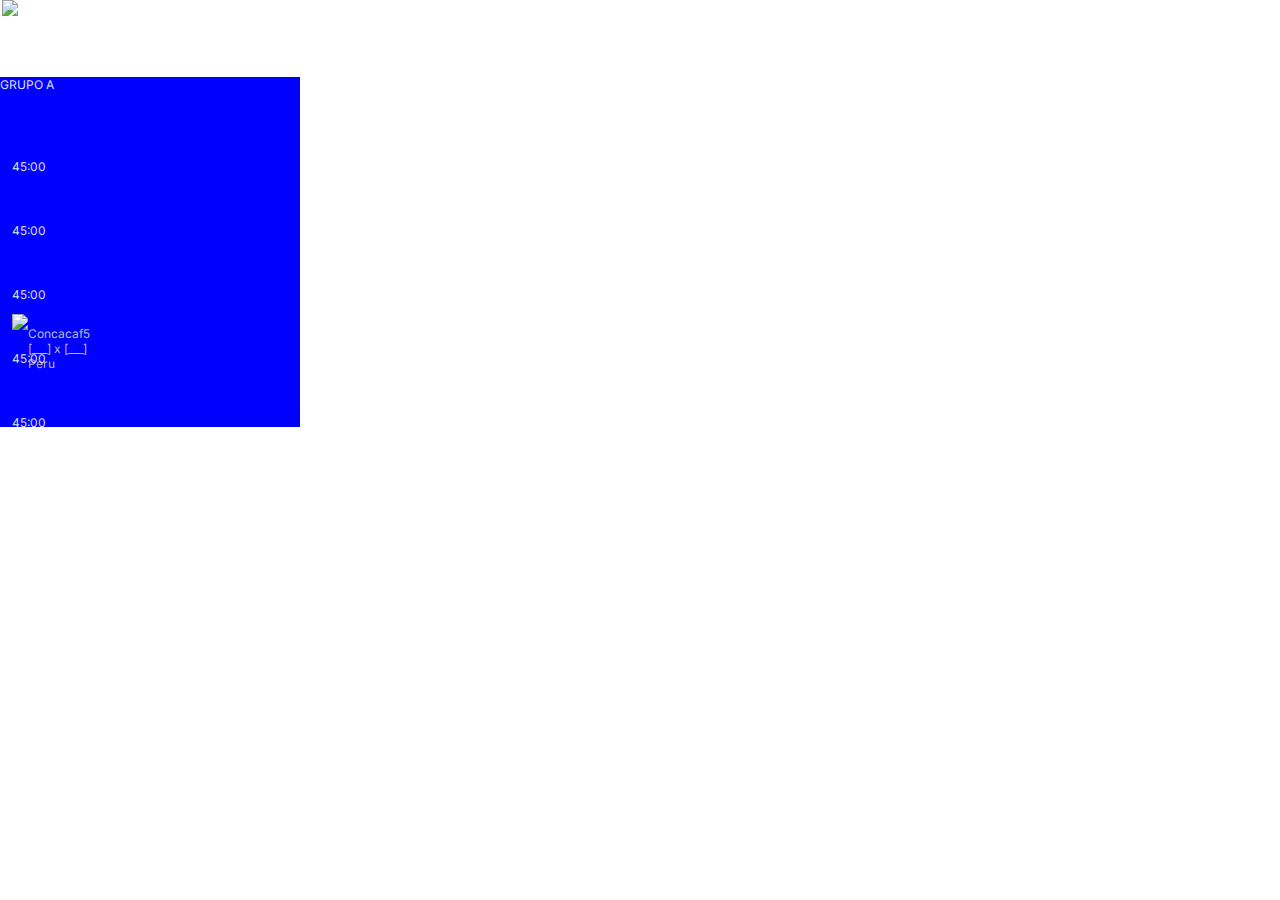
==== grupoA.html @ df2c6014 "inicio" ====
<!DOCTYPE html>
<html>
<head>
  	<meta charset="utf-8">
  	<meta name="viewport" content="initial-scale=1, width=device-width">
  	
  	<link rel="stylesheet"  href="./index.css" />
   <script src="./js/codigo.js"></script>
  	<link rel="stylesheet" href="https://fonts.googleapis.com/css2?family=Inter:wght@400&display=swap" />
  	
</head>
<body>
<div class="banner"><img src="banner.png"></div> 
	
<div class="modelo-grupo">
		<div class="grupoa">
			GRUPO A
			<div class="times">
				  <div class="partidas">
						<img src="bandeira1A.png">
						<p>Argentina [___] x [___] Peru  </p> 
						<img src="bandeira2A.png">
						<button id="start" onclick="partida(0,1)">simular</button>
				</div>
				<div id="cronometro"><p>45:00</p></div>
				<div class="partidas">
						<img src="bandeira3A.png">
						<p>Chile [___] x [___] Concacaf5  </p> 
						<img src="bandeira4A.png">
						<button id="start" onclick="partida(2,3)">simular</button>
					</div>
					<div id="cronometro"><p>45:00</p></div>
					<div class="partidas">
						<img src="bandeira1A.png">
						<p>Argentina [___] x [___] Concacaf5  </p> 
						<img src="bandeira4A.png">
						<button id="start" onclick="partida(0,3)">simular</button>
					</div>
					<div id="cronometro"><p>45:00</p></div>		
					<div class="partidas">
						<img src="bandeira4A.png">
						<p>Concacaf5 [___] x [___] Peru  </p> 
						<img src="bandeira2A.png">
						<button id="start" onclick="partida(3,1)">simular</button>
					</div>
					<div id="cronometro"><p>45:00</p></div>		
					<div class="partidas">
						<img src="bandeira1A.png">
						<p>Argentina [___] x [___] Chile  </p> 
						<img src="bandeira3A.png">
						<button id="start" onclick="partida(0,2)">simular</button>
					</div>
					<div id="cronometro"><p>45:00</p></div>		
		
			</div>
			
    					
			
	  </div>
</div>

</body>
</html>
---- index.css ----
.saldo {
    position: absolute;
    right: 98px;
    bottom: 30px;
    display: flex;
    align-items: center;
    justify-content: center;
    width: 9px;
    height: 12px;
}
.pontos {
    position: absolute;
    right: 124px;
    bottom: 30px;
    color: #c1c5d6;
    display: flex;
    align-items: center;
    justify-content: center;
    width: 9px;
    height: 12px;
}
.jogos {
    position: absolute;
    right: 150px;
    bottom: 30px;
    color: #bcc1d3;
    display: flex;
    align-items: center;
    justify-content: center;
    width: 8px;
    height: 12px;
}
.nome {
    position: absolute;
    right: 206px;
    bottom: 28px;
    color: #c3c7d8;
    text-align: left;
    display: flex;
    align-items: center;
    width: 35px;
    height: 18px;
}
.bandeira-icon {
    position: absolute;
    right: 247px;
    bottom: 27px;
    border-radius: 8.25px;
    width: 19px;
    height: 19px;
    object-fit: cover;
}
.posicao {
    position: absolute;
    right: 272px;
    bottom: 31px;
    font-size: 9.5px;
    color: #7d86aa;
}
.time4 {
    position: absolute;
    right: -13px;
    bottom: -144px;
    background-color: rgba(0, 0, 0, 0);
    width: 289px;
    height: 59px;
}
.saldo1 {
    position: absolute;
    right: 98px;
    bottom: 16px;
    display: flex;
    align-items: center;
    justify-content: center;
    width: 9px;
    height: 12px;
}
.pontos1 {
    position: absolute;
    right: 124px;
    bottom: 16px;
    color: #c1c5d6;
    display: flex;
    align-items: center;
    justify-content: center;
    width: 9px;
    height: 12px;
}
.jogos1 {
    position: absolute;
    right: 150px;
    bottom: 16px;
    color: #bcc1d3;
    display: flex;
    align-items: center;
    justify-content: center;
    width: 8px;
    height: 12px;
}
.nome1 {
    position: absolute;
    right: 193px;
    bottom: 14px;
    color: #c1c5d7;
    text-align: left;
    display: flex;
    align-items: center;
    width: 48px;
    height: 15px;
}
.bandeira-icon1 {
    position: absolute;
    right: 247px;
    bottom: 11px;
    border-radius: 9.25px;
    width: 19px;
    height: 19px;
    object-fit: cover;
}
.posicao1 {
    position: absolute;
    right: 272px;
    bottom: 17px;
    font-size: 10px;
    color: #7d86aa;
    display: flex;
    align-items: center;
    justify-content: center;
    width: 7px;
    height: 10px;
}
.time3 {
    position: absolute;
    right: -13px;
    bottom: -87px;
    background-color: rgba(0, 0, 0, 0);
    width: 289px;
    height: 44px;
}
.saldo2 {
    position: absolute;
    right: 95px;
    bottom: 18px;
    display: flex;
    align-items: center;
    justify-content: center;
    width: 9px;
    height: 12px;
}
.pontos2 {
    position: absolute;
    right: 121px;
    bottom: 18px;
    color: #c1c5d6;
    display: flex;
    align-items: center;
    justify-content: center;
    width: 9px;
    height: 12px;
}
.jogos2 {
    position: absolute;
    right: 147px;
    bottom: 18px;
    font-size: 11.5px;
    color: #bcc1d3;
    display: flex;
    align-items: center;
    justify-content: center;
    width: 8px;
    height: 12px;
}
.nome2 {
    position: absolute;
    right: 190px;
    bottom: 14px;
    color: #d2d5e1;
    text-align: left;
    display: flex;
    align-items: center;
    width: 47px;
    height: 17px;
}
.bandeira-icon2 {
    position: absolute;
    right: 243px;
    bottom: 13px;
    border-radius: 9.25px;
    width: 19px;
    height: 19px;
    object-fit: cover;
}
.posio {
    position: absolute;
    right: 268px;
    bottom: 18px;
    font-size: 9.5px;
    color: #6f78a1;
    display: flex;
    align-items: center;
    justify-content: center;
    width: 7px;
    height: 10px;
}
.time2 {
    position: absolute;
    right: -9px;
    bottom: -45px;
    background-color: rgba(0, 0, 0, 0);
    width: 284px;
    height: 45px;
}
.saldo3 {
    position: absolute;
    right: 90px;
    bottom: 13px;
    color: #c9cddc;
    display: flex;
    align-items: center;
    justify-content: center;
    width: 9px;
    height: 13px;
}
.pontos3 {
    position: absolute;
    right: 116px;
    bottom: 13px;
    display: flex;
    align-items: center;
    justify-content: center;
    width: 9px;
    height: 12px;
}
.jogos3 {
    position: absolute;
    right: 139px;
    bottom: 13px;
    display: flex;
    align-items: center;
    justify-content: center;
    width: 9px;
    height: 12px;
}
.nome3 {
    position: absolute;
    right: 169px;
    bottom: 11px;
    color: #c4c8d8;
    text-align: left;
    display: flex;
    align-items: center;
    width: 61px;
    height: 18px;
}
.bandeira-icon3 {
    position: absolute;
    right: 236px;
    bottom: 9px;
    border-radius: 9.25px;
    width: 19px;
    height: 19px;
    object-fit: cover;
}
.posio1 {
    position: absolute;
    right: 263px;
    bottom: 14px;
    font-size: 9.5px;
    color: #65709b;
    display: flex;
    align-items: center;
    justify-content: center;
    width: 5px;
    height: 10px;
}
.time1 {
    position: absolute;
    right: -2px;
    bottom: 1px;
    background-color: rgba(0, 0, 0, 0);
    width: 279px;
    height: 35px;
    color: #b6bbcf;
}
.partidas {
    display: flex;
    right: 20px;
    background-color: rgba(0, 0, 0, 0);
    width: 379px;
    height: 15px;
    color: #b6bbcf;
}
.partidas {
    display: flex;
    right: 20px;
    background-color: rgba(0, 0, 0, 0);
    width: 379px;
    height: 25px;
    color: #b6bbcf;
}
.times {
    display: flex;
    flex-direction: column;
    position: absolute;
    top:45px;
    right: 13px;
    background-color: rgba(0, 0, 0, 0);
    width: 275px;
    height: 353px;
}
.pontos4 {
    position: absolute;
    right: 61px;
    bottom: 13px;
    display: flex;
    align-items: center;
    justify-content: center;
    width: 16px;
    height: 9px;
}
.jogos4 {
    position: absolute;
    right: 86px;
    bottom: 13px;
    display: flex;
    align-items: center;
    justify-content: center;
    width: 16px;
    height: 9px;
}
.saldo4 {
    position: absolute;
    right: 36px;
    bottom: 13px;
    display: flex;
    align-items: center;
    justify-content: center;
    width: 16px;
    height: 9px;
}
.titulos {
    position: absolute;
    right: 62px;
    bottom: 178px;
    background-color: rgba(0, 0, 0, 0);
    width: 279px;
    height: 35px;
    font-size: 8px;
    color: #838bae;
}
.background-icon {
    position: absolute;
    right: 10px;
    bottom: 210px;
    width: 278px;
    height: 38px;
    object-fit: cover;
}
.verdetalhe {
    position: absolute;
    right: 25px;
    bottom: 10px;
    display: flex;
    align-items: center;
    width: 68px;
}

.cabecalho {
    position: absolute;
    right: 0px;
    bottom: 217px;
    background-color: rgba(0, 0, 0, 0);
    width: 92px;
    height: 231px;
    text-align: left;
    font-size: 11.5px;
    color: #c29a4f;
}
.grupoa {
    position: absolute;
    width: 100%;
    top: 0px;
    right: 0px;
    left: 0px;
    background-color: rgba(0, 0, 0, 0);
    height: 248px;
}
.banner {
    width: 300px;
    height: 90px;
    position: absolute;
    top: 0px;
    left: 2px;
    background-color: rgba(0, 0, 0, 0);
    height: 250px;
    overflow: hidden;
 
}
.modelo-grupo {
    width: 300px;
    height: 350px;
    position: absolute;
    top: 77px;
    left: 0px;
    background-color: blue;
    overflow: hidden;
    font-size: 12px;
    color: #dee0e9;
    font-family: Inter;
}
.modelo-grupo2 {
    width: 300px;
    height: 100%;
    position: absolute;
    top: 325px;
    left: 0px;
    background-color: rgba(0, 0, 0, 0);
    height: 248px;
    overflow: hidden;
    font-size: 12px;
    color: #dee0e9;
    font-family: Inter;
}
.modelo-grupo3 {
    width: 300px;
    height: 100%;
    position: absolute;
    top: 570px;
    left: 0px;
    background-color: rgba(0, 0, 0, 0);
    height: 248px;
    overflow: hidden;
    font-size: 12px;
    color: #dee0e9;
    font-family: Inter;
}
.modelo-grupo4 {
    width: 300px;
    height: 100%;
    position: absolute;
    top: 815px;
    left: 0px;
    background-color: rgba(0, 0, 0, 0);
    height: 248px;
    overflow: hidden;
    font-size: 12px;
    color: #dee0e9;
    font-family: Inter;
}
.modelo-grupo5 {
    width: 300px;
    height: 100%;
    position: absolute;
    top: 1060px;
    left: 0px;
    background-color: rgba(0, 0, 0, 0);
    height: 248px;
    overflow: hidden;
    font-size: 12px;
    color: #dee0e9;
    font-family: Inter;
}
.modelo-grupo6 {
    width: 300px;
    height: 100%;
    position: absolute;
    top: 1305px;
    left: 0px;
    background-color: rgba(0, 0, 0, 0);
    height: 248px;
    overflow: hidden;
    font-size: 12px;
    color: #dee0e9;
    font-family: Inter;
}
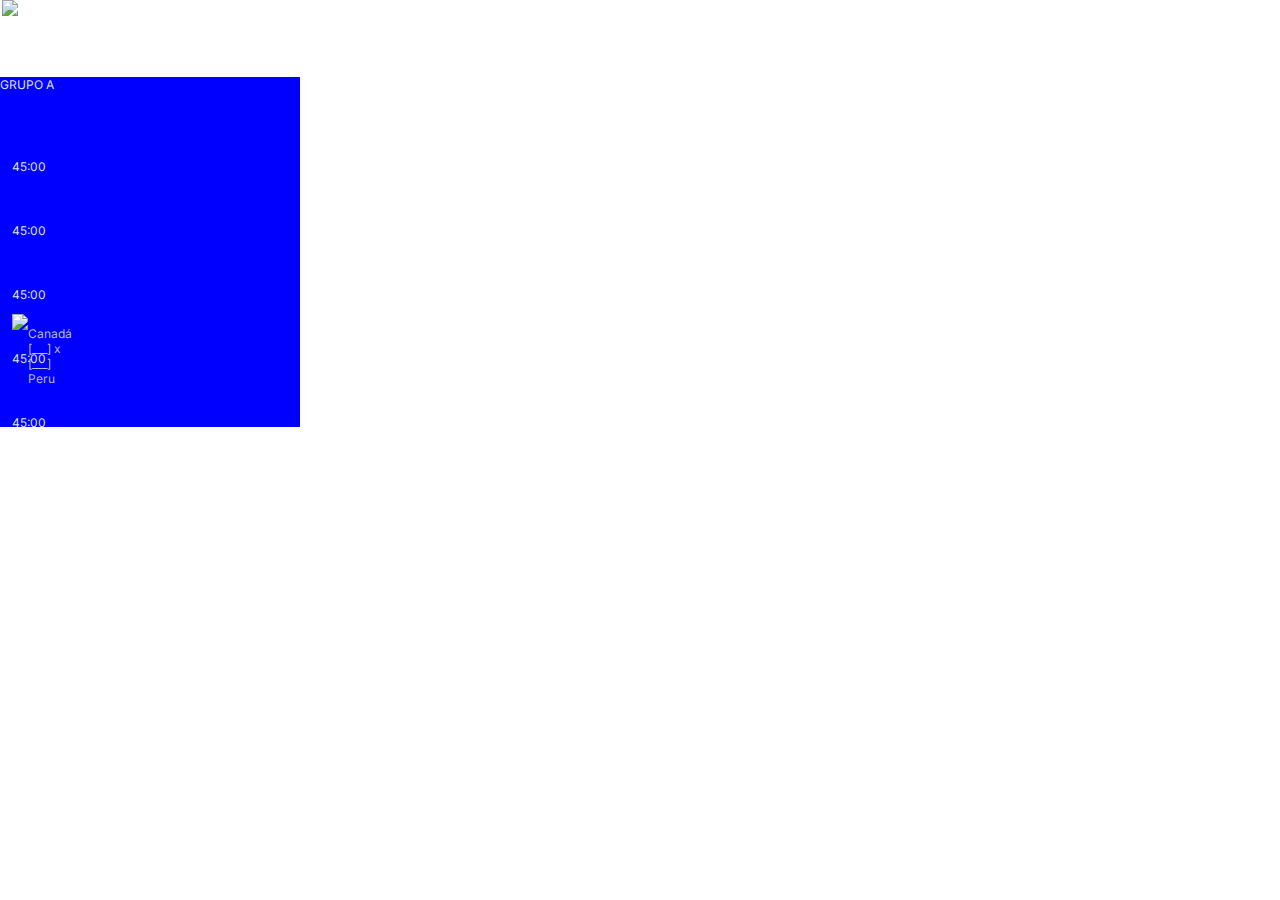
==== commit aaa5c3c7: "." ====
--- a/grupoA.html
+++ b/grupoA.html
@@ -25,21 +25,21 @@
 				<div id="cronometro"><p>45:00</p></div>
 				<div class="partidas">
 						<img src="bandeira3A.png">
-						<p>Chile [___] x [___] Concacaf5  </p> 
+						<p>Chile [___] x [___] Canadá  </p> 
 						<img src="bandeira4A.png">
 						<button id="start" onclick="partida(2,3)">simular</button>
 					</div>
 					<div id="cronometro"><p>45:00</p></div>
 					<div class="partidas">
 						<img src="bandeira1A.png">
-						<p>Argentina [___] x [___] Concacaf5  </p> 
+						<p>Argentina [___] x [___] Canadá  </p> 
 						<img src="bandeira4A.png">
 						<button id="start" onclick="partida(0,3)">simular</button>
 					</div>
 					<div id="cronometro"><p>45:00</p></div>		
 					<div class="partidas">
 						<img src="bandeira4A.png">
-						<p>Concacaf5 [___] x [___] Peru  </p> 
+						<p>Canadá [___] x [___] Peru  </p> 
 						<img src="bandeira2A.png">
 						<button id="start" onclick="partida(3,1)">simular</button>
 					</div>
